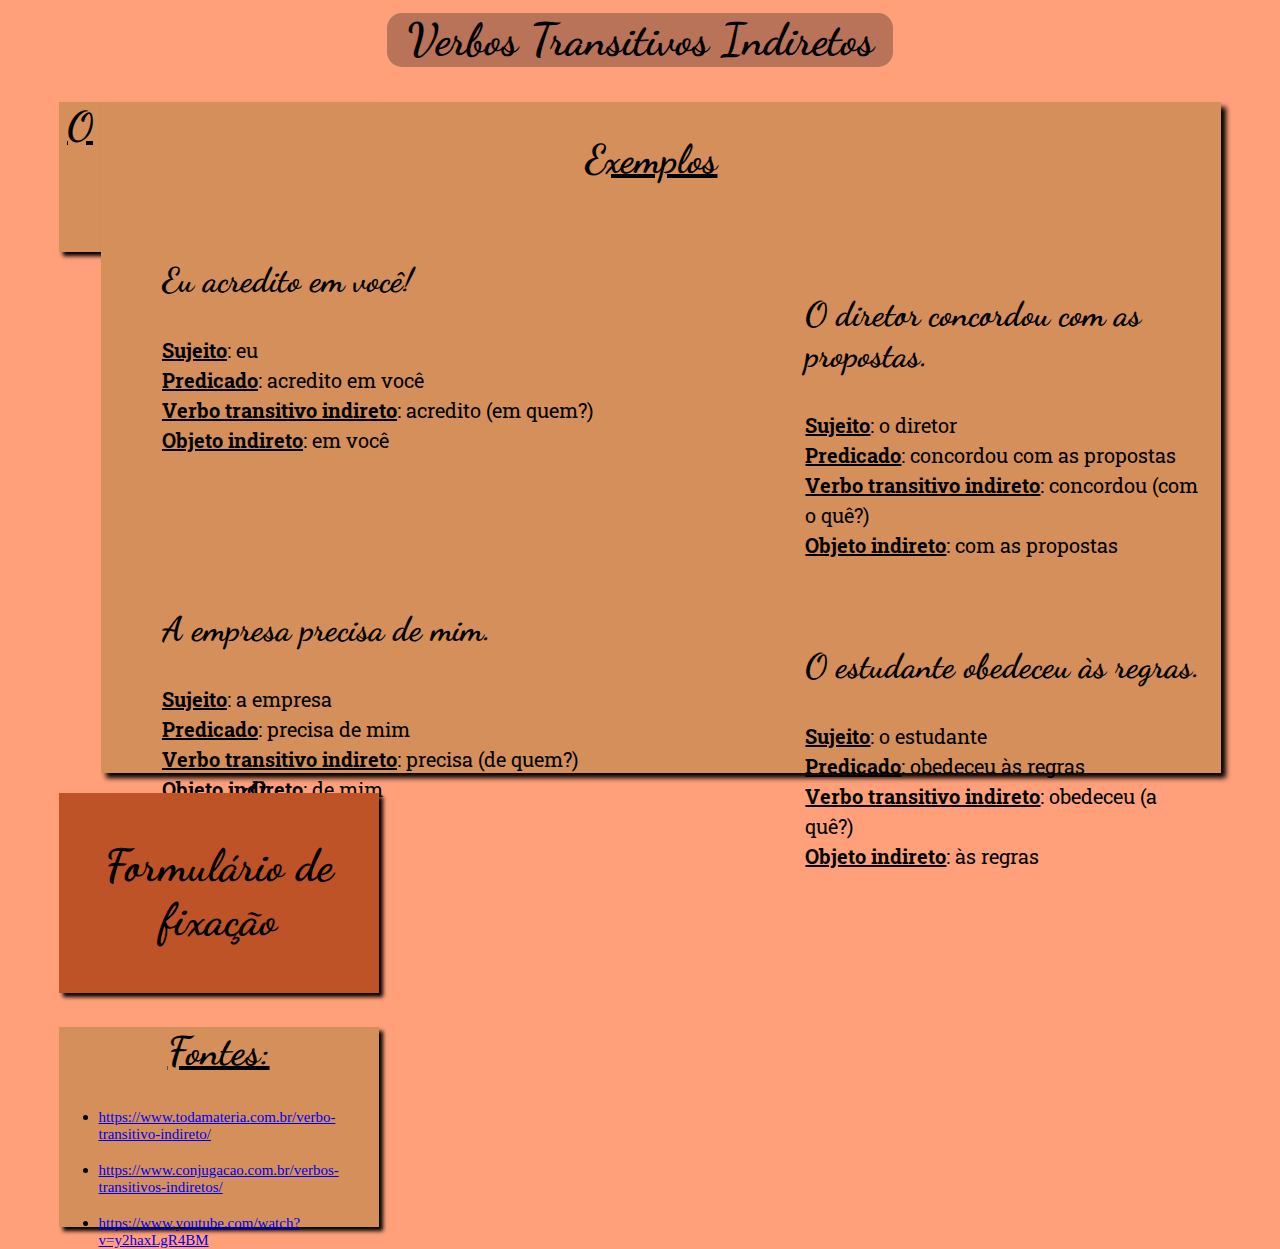
==== index.html @ 6f671ef4 "Site" ====
<html lang="pt-br">
<head>
    <meta charset="UTF-8">
    <meta http-equiv="X-UA-Compatible" content="IE=edge">
    <meta name="viewport" content="width=device-width, initial-scale=1.0">
    
    <!--Fontes-->
    <link rel="preconnect" href="https://fonts.gstatic.com">
    <link href="https://fonts.googleapis.com/css2?family=Dancing+Script:wght@700&display=swap" rel="stylesheet">
    <link rel="preconnect" href="https://fonts.gstatic.com">
    <link href="https://fonts.googleapis.com/css2?family=Roboto+Slab:wght@300&display=swap" rel="stylesheet">  
    <link rel="preconnect" href="https://fonts.gstatic.com">
    <link href="https://fonts.googleapis.com/css2?family=Delius+Unicase:wght@700&display=swap" rel="stylesheet">
    
    <title>Trabalho LPL</title>
    <!--CSS-->
    <link rel="stylesheet" href="reset.css">
    <style>
        body{
            background-color: #ffa07a;

        }
        .titulo{
            background-color: #B87358;
            margin-left: 30%;
            margin-right: 30%;
            margin-top: 1%;
            border-radius: 15px;
        }
        .conteudo{
            margin-right: 4%;
            margin-left: 4%;
        }
        .nota{
         background-color: #D48F5B;
         width: 320px;
         height: 200px;
         box-shadow:  4px 4px 4px  black;
        }
        .exemplos{
            background-color: #D48F5B;
            float: right;
            width: 1100px;
            padding-right: 20px;
            height: 76%;
            box-shadow:  5px 5px 5px  black;
        }
        .exCaixa1{
            float: left;
            width: 50%;
            margin-top: 5%;
            margin-left: 5%;
        }.exCaixa2{
            float: right;
            width: 400px;
            margin-top: 4%;
           
        }
        .exText{
            font-family: 'Roboto Slab', serif;
            text-align: left;
            line-height: 1.5em;
            margin-left: 1%;
            font-size: 20px;
        }
        .exText b {
           background-color: transparent;
           font-weight: bolder;
        }
        .exText u {
           background-color: transparent;
           font-weight: bolder;
        }
        h1{
            font-family: 'Dancing Script', cursive;
            text-align: center;
            font-size: 45px;
        }
        h2{
            font-family: 'Dancing Script', cursive;
            text-align: center;
            font-size: 40px;
            text-decoration: underline;
        }
        h3{
            font-family: 'Dancing Script', cursive;
            text-align: left;
            font-size: 34px;
            margin-left: 1%;
        }
        p{
            font-family: 'Roboto Slab', serif;
            text-align: center;
            line-height: 1.5em;
        }
        p b{
            background-color: rgba(255, 255, 0, 0.473);
        }
        button{
           margin-top: 20px;
           width: 320px;
           height: 200px;
           box-shadow:  4px 4px 4px  black;
           background-color: #BE5328;
           border: none;
        }button a {
            font-size: 50px;
            text-decoration: none;
            color: black;
        }
        li a{
            font-size: 15px;
        }
    </style>
</head>

<body>
   <div class="titulo">
    <h1>Verbos Transitivos Indiretos</h1>
    </div>
    
<div class="conteudo">
    <div class="exemplos"><h2>Exemplos</h2>
        <div class="exCaixa1">
            <h3 style="margin-top: -2%">Eu acredito em você!</h3><p class="exText">
            <u>Sujeito</u>: eu
            <br><u>Predicado</u>: acredito em você
            <br><u>Verbo transitivo indireto</u>: acredito (em quem?)
            <br><u>Objeto indireto</u>: em você
            </p>
        <br>
        <h3 style="margin-top: 21%";>A empresa precisa de mim.</h3><p class="exText">
                <u>Sujeito</u>: a empresa
               <br><u>Predicado</u>:  precisa de mim
                <br><u>Verbo transitivo indireto</u>: precisa (de quem?)
                <br><u>Objeto indireto</u>: de mim
        </p>  
        </div>
       
        <div class="exCaixa2">
            <h3>O diretor concordou com as propostas.</h3><p class="exText">
                <u>Sujeito</u>: o diretor
               <br><u>Predicado</u>:  concordou com as propostas
                <br><u>Verbo transitivo indireto</u>: concordou (com o quê?)
                <br><u>Objeto indireto</u>: com as propostas
            </p><br>
            <h3 style="margin-top: 12%";>O estudante obedeceu às regras.</h3><p class="exText">
                <u>Sujeito</u>: o estudante
               <br><u>Predicado</u>: obedeceu às regras
                <br><u>Verbo transitivo indireto</u>: obedeceu (a quê?)
                <br><u>Objeto indireto</u>: às regras
            </p>     
        </div>
    
    </div>
    
    <div class="nota" style="margin-top: 35px; height: 150px;"><h2>O que é?</h2>
        <p>Verbo transitivo indireto<b> é aquele que exige um complemento por meio de preposição.</b> 
        Esse complemento recebe o nome de objetivo indireto.</p>
    </div>
    
    <button><a href="http:"><h1>Formulário de fixação</h1></a></button>
    
    <div class="nota" style="margin-top: 15px;"><h2>Fontes:</h2>      
        <ul style="margin-top: 5px; list-style-type: disc;">
          <li><a target="_blank" href="http://www.todamateria.com.br/verbo-transitivo-indireto/">https://www.todamateria.com.br/verbo-transitivo-indireto/</a></li>
          <br>
          <li><a target="_blank"  href="https://www.conjugacao.com.br/verbos-transitivos-indiretos/">https://www.conjugacao.com.br/verbos-transitivos-indiretos/</a></li>
          <br>
          <li><a target="_blank" href="https://www.youtube.com/watch?v=y2haxLgR4BM">https://www.youtube.com/watch?v=y2haxLgR4BM</a></li>
        </ul>
    </div>    
</div>
</body>
</html>
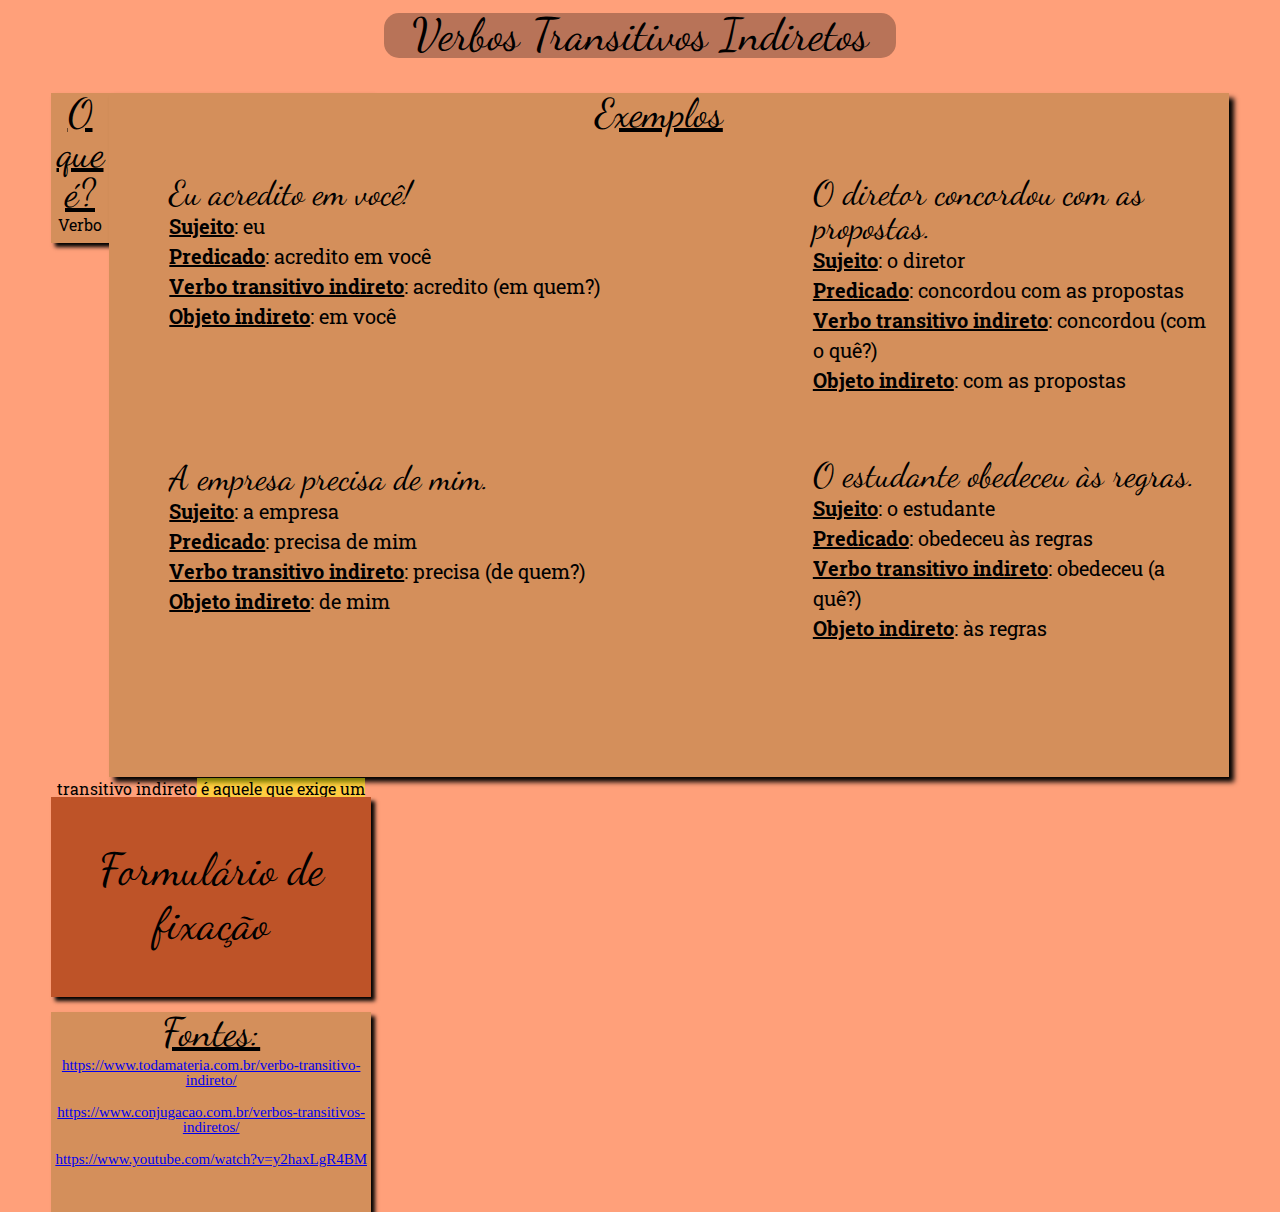
==== commit 55767beb: "Site - Correção no bloco de fontes" ====
--- a/index.html
+++ b/index.html
@@ -162,7 +162,7 @@
     <button><a href="http:"><h1>Formulário de fixação</h1></a></button>
     
     <div class="nota" style="margin-top: 15px;"><h2>Fontes:</h2>      
-        <ul style="margin-top: 5px; list-style-type: disc;">
+        <ul style="margin-top: 5px; text-align: center;">
           <li><a target="_blank" href="http://www.todamateria.com.br/verbo-transitivo-indireto/">https://www.todamateria.com.br/verbo-transitivo-indireto/</a></li>
           <br>
           <li><a target="_blank"  href="https://www.conjugacao.com.br/verbos-transitivos-indiretos/">https://www.conjugacao.com.br/verbos-transitivos-indiretos/</a></li>
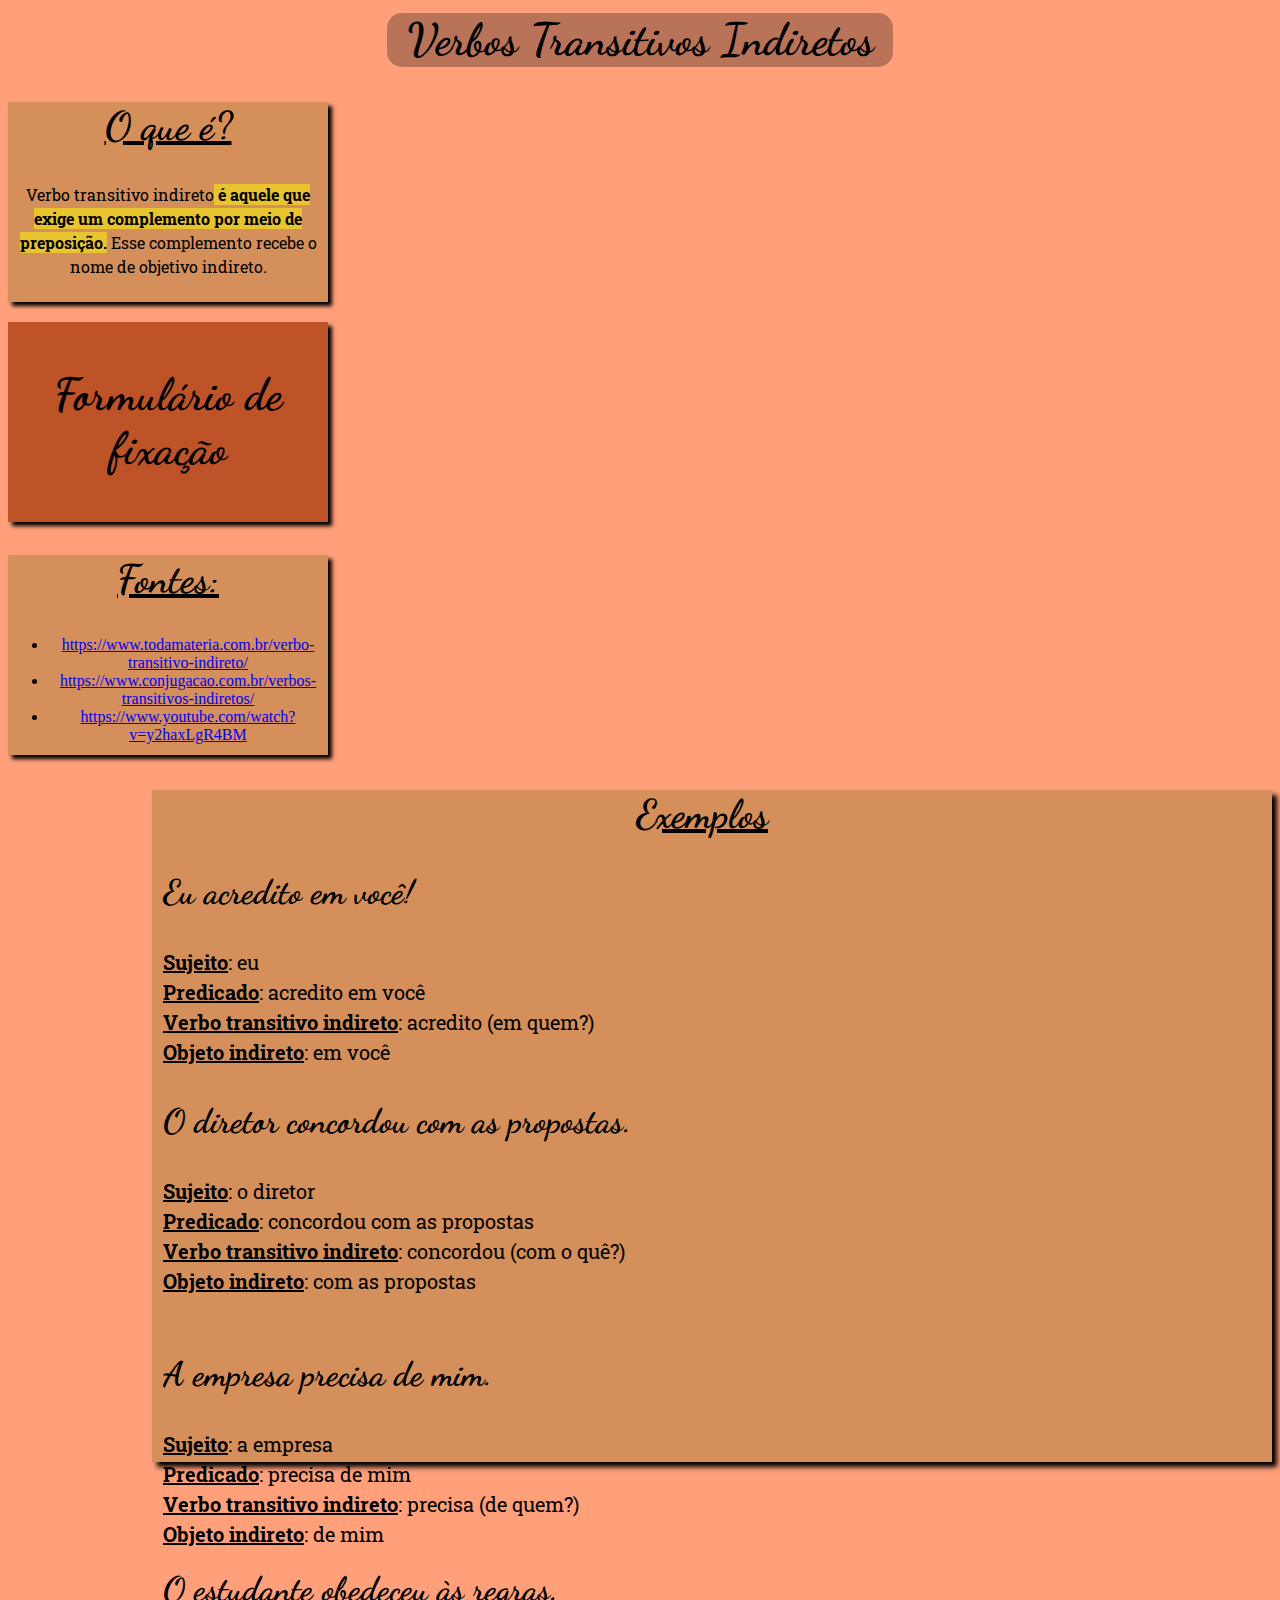
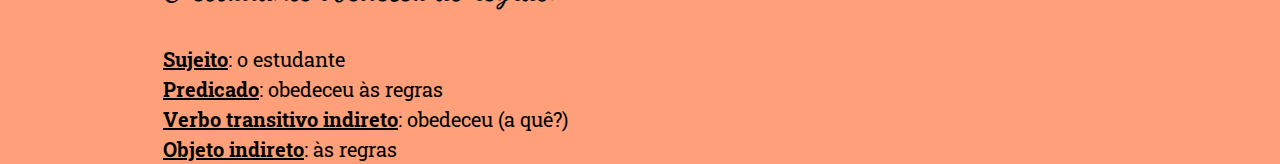
==== commit 11db2497: "HTML Responsivo" ====
--- a/index.html
+++ b/index.html
@@ -1,175 +1,135 @@
-<html lang="pt-br">
-<head>
-    <meta charset="UTF-8">
-    <meta http-equiv="X-UA-Compatible" content="IE=edge">
-    <meta name="viewport" content="width=device-width, initial-scale=1.0">
-    
-    <!--Fontes-->
-    <link rel="preconnect" href="https://fonts.gstatic.com">
-    <link href="https://fonts.googleapis.com/css2?family=Dancing+Script:wght@700&display=swap" rel="stylesheet">
-    <link rel="preconnect" href="https://fonts.gstatic.com">
-    <link href="https://fonts.googleapis.com/css2?family=Roboto+Slab:wght@300&display=swap" rel="stylesheet">  
-    <link rel="preconnect" href="https://fonts.gstatic.com">
-    <link href="https://fonts.googleapis.com/css2?family=Delius+Unicase:wght@700&display=swap" rel="stylesheet">
-    
-    <title>Trabalho LPL</title>
-    <!--CSS-->
-    <link rel="stylesheet" href="reset.css">
-    <style>
-        body{
-            background-color: #ffa07a;
-
-        }
-        .titulo{
-            background-color: #B87358;
-            margin-left: 30%;
-            margin-right: 30%;
-            margin-top: 1%;
-            border-radius: 15px;
-        }
-        .conteudo{
-            margin-right: 4%;
-            margin-left: 4%;
-        }
-        .nota{
-         background-color: #D48F5B;
-         width: 320px;
-         height: 200px;
-         box-shadow:  4px 4px 4px  black;
-        }
-        .exemplos{
-            background-color: #D48F5B;
-            float: right;
-            width: 1100px;
-            padding-right: 20px;
-            height: 76%;
-            box-shadow:  5px 5px 5px  black;
-        }
-        .exCaixa1{
-            float: left;
-            width: 50%;
-            margin-top: 5%;
-            margin-left: 5%;
-        }.exCaixa2{
-            float: right;
-            width: 400px;
-            margin-top: 4%;
-           
-        }
-        .exText{
-            font-family: 'Roboto Slab', serif;
-            text-align: left;
-            line-height: 1.5em;
-            margin-left: 1%;
-            font-size: 20px;
-        }
-        .exText b {
-           background-color: transparent;
-           font-weight: bolder;
-        }
-        .exText u {
-           background-color: transparent;
-           font-weight: bolder;
-        }
-        h1{
-            font-family: 'Dancing Script', cursive;
-            text-align: center;
-            font-size: 45px;
-        }
-        h2{
-            font-family: 'Dancing Script', cursive;
-            text-align: center;
-            font-size: 40px;
-            text-decoration: underline;
-        }
-        h3{
-            font-family: 'Dancing Script', cursive;
-            text-align: left;
-            font-size: 34px;
-            margin-left: 1%;
-        }
-        p{
-            font-family: 'Roboto Slab', serif;
-            text-align: center;
-            line-height: 1.5em;
-        }
-        p b{
-            background-color: rgba(255, 255, 0, 0.473);
-        }
-        button{
-           margin-top: 20px;
-           width: 320px;
-           height: 200px;
-           box-shadow:  4px 4px 4px  black;
-           background-color: #BE5328;
-           border: none;
-        }button a {
-            font-size: 50px;
-            text-decoration: none;
-            color: black;
-        }
-        li a{
-            font-size: 15px;
-        }
-    </style>
-</head>
-
-<body>
-   <div class="titulo">
-    <h1>Verbos Transitivos Indiretos</h1>
-    </div>
-    
-<div class="conteudo">
-    <div class="exemplos"><h2>Exemplos</h2>
-        <div class="exCaixa1">
-            <h3 style="margin-top: -2%">Eu acredito em você!</h3><p class="exText">
-            <u>Sujeito</u>: eu
-            <br><u>Predicado</u>: acredito em você
-            <br><u>Verbo transitivo indireto</u>: acredito (em quem?)
-            <br><u>Objeto indireto</u>: em você
-            </p>
-        <br>
-        <h3 style="margin-top: 21%";>A empresa precisa de mim.</h3><p class="exText">
-                <u>Sujeito</u>: a empresa
-               <br><u>Predicado</u>:  precisa de mim
-                <br><u>Verbo transitivo indireto</u>: precisa (de quem?)
-                <br><u>Objeto indireto</u>: de mim
-        </p>  
-        </div>
-       
-        <div class="exCaixa2">
-            <h3>O diretor concordou com as propostas.</h3><p class="exText">
-                <u>Sujeito</u>: o diretor
-               <br><u>Predicado</u>:  concordou com as propostas
-                <br><u>Verbo transitivo indireto</u>: concordou (com o quê?)
-                <br><u>Objeto indireto</u>: com as propostas
-            </p><br>
-            <h3 style="margin-top: 12%";>O estudante obedeceu às regras.</h3><p class="exText">
-                <u>Sujeito</u>: o estudante
-               <br><u>Predicado</u>: obedeceu às regras
-                <br><u>Verbo transitivo indireto</u>: obedeceu (a quê?)
-                <br><u>Objeto indireto</u>: às regras
-            </p>     
-        </div>
-    
-    </div>
-    
-    <div class="nota" style="margin-top: 35px; height: 150px;"><h2>O que é?</h2>
-        <p>Verbo transitivo indireto<b> é aquele que exige um complemento por meio de preposição.</b> 
-        Esse complemento recebe o nome de objetivo indireto.</p>
-    </div>
-    
-    <button><a href="http:"><h1>Formulário de fixação</h1></a></button>
-    
-    <div class="nota" style="margin-top: 15px;"><h2>Fontes:</h2>      
-        <ul style="margin-top: 5px; text-align: center;">
-          <li><a target="_blank" href="http://www.todamateria.com.br/verbo-transitivo-indireto/">https://www.todamateria.com.br/verbo-transitivo-indireto/</a></li>
-          <br>
-          <li><a target="_blank"  href="https://www.conjugacao.com.br/verbos-transitivos-indiretos/">https://www.conjugacao.com.br/verbos-transitivos-indiretos/</a></li>
-          <br>
-          <li><a target="_blank" href="https://www.youtube.com/watch?v=y2haxLgR4BM">https://www.youtube.com/watch?v=y2haxLgR4BM</a></li>
-        </ul>
-    </div>    
-</div>
-</body>
+<html lang="pt-br">
+
+<head>
+    <meta charset="UTF-8">
+    <meta http-equiv="X-UA-Compatible" content="IE=edge">
+    <meta name="viewport" content="width=device-width, initial-scale=1.0">
+
+    <!--Fontes-->
+    <link rel="preconnect" href="https://fonts.gstatic.com">
+    <link href="https://fonts.googleapis.com/css2?family=Dancing+Script:wght@700&display=swap" rel="stylesheet">
+    <link rel="preconnect" href="https://fonts.gstatic.com">
+    <link href="https://fonts.googleapis.com/css2?family=Roboto+Slab:wght@300&display=swap" rel="stylesheet">
+    <link rel="preconnect" href="https://fonts.gstatic.com">
+    <link href="https://fonts.googleapis.com/css2?family=Delius+Unicase:wght@700&display=swap" rel="stylesheet">
+
+    <title>Trabalho LPL</title>
+    <!--CSS-->
+    <link rel="stylesheet" href="css/style.css">
+    <link rel="stylesheet" href="css/bootstrap.min.css">
+</head>
+
+<body>
+    <div id="divAnim" style="transition: 1s;">
+        <div class="titulo">
+            <h1>Verbos Transitivos Indiretos</h1>
+        </div>
+
+        <!--Responsivo-->
+        <div class="container">
+            <div class="row">
+                <!--Left-->
+              <div class="col-sm-12 col-md-12 col-lg-4 col-xl-4">
+                
+                <!--O que é?-->
+                <div class="nota" style="margin-top: 35px;">
+                    <h2>O que é?</h2>
+                    <p>Verbo transitivo indireto<b> é aquele que exige um complemento por meio de preposição.</b>
+                        Esse complemento recebe o nome de objetivo indireto.</p>
+                </div>
+
+                <!--Botão do Forms-->
+                <button type="button" id="btForm">
+                    <h1>Formulário de fixação</h1>
+                </button>
+
+                <!--Fontes-->
+                <div class="nota" style="margin-top: 15px;min-height: 200px;">
+                    <h2>Fontes:</h2>
+                    <ul style="margin-top: 5px; text-align: center;">
+                        <li><a target="_blank"
+                                href="http://www.todamateria.com.br/verbo-transitivo-indireto/">https://www.todamateria.com.br/verbo-transitivo-indireto/</a>
+                        </li>
+    
+                        <li><a target="_blank"
+                                href="https://www.conjugacao.com.br/verbos-transitivos-indiretos/">https://www.conjugacao.com.br/verbos-transitivos-indiretos/</a>
+                        </li>
+                        <li><a target="_blank"
+                                href="https://www.youtube.com/watch?v=y2haxLgR4BM">https://www.youtube.com/watch?v=y2haxLgR4BM</a>
+                        </li>
+                    </ul>
+                </div>
+              </div>
+              <!--Right-->
+              <div class="col-sm-12 col-md-12 col-lg-8 col-xl-8">
+
+                <!--Div Exemplos-->
+                    <div class="exemplos container" style="margin-top: 35px;">
+                        <h2 style="margin-top: 0;">Exemplos</h2>
+                        <!--Row Responsivo - exemplos-->
+                        <div class="row">
+                          <div class="col-sm-12 col-md-12 col-lg-6 col-xl-6">
+                            <!--Linha de cima - Left-->
+                            <h3>Eu acredito em você!</h3>
+                            <p class="exText">
+                                <u>Sujeito</u>: eu
+                                <br><u>Predicado</u>: acredito em você
+                                <br><u>Verbo transitivo indireto</u>: acredito (em quem?)
+                                <br><u>Objeto indireto</u>: em você
+                            </p>
+
+                          </div>
+
+                          <div class="col-sm-12 col-md-12 col-lg-6 col-xl-6">
+                            <!--Linha de cima - Right-->
+                            <h3>O diretor concordou com as propostas.</h3>
+                            <p class="exText">
+                                <u>Sujeito</u>: o diretor
+                                <br><u>Predicado</u>: concordou com as propostas
+                                <br><u>Verbo transitivo indireto</u>: concordou (com o quê?)
+                                <br><u>Objeto indireto</u>: com as propostas
+                            </p><br>
+
+                          </div>
+
+                        </div>
+
+                        <div class="row">
+                            <div class="col-sm-12 col-md-12 col-lg-6 col-xl-6">
+                                <!--Linha de baixo - Left-->
+                                <h3 style="margin-top: 20px" ;>A empresa precisa de mim.</h3>
+                                <p class="exText">
+                                    <u>Sujeito</u>: a empresa
+                                    <br><u>Predicado</u>: precisa de mim
+                                    <br><u>Verbo transitivo indireto</u>: precisa (de quem?)
+                                    <br><u>Objeto indireto</u>: de mim
+                                </p>
+
+                            </div>
+                            <div class="col-sm-12 col-md-12 col-lg-6 col-xl-6">
+                                <!--Linha de baixo - Right-->
+                                <h3 style="margin-top: 20px" ;>O estudante obedeceu às regras.</h3>
+                                <p class="exText">
+                                    <u>Sujeito</u>: o estudante
+                                    <br><u>Predicado</u>: obedeceu às regras
+                                    <br><u>Verbo transitivo indireto</u>: obedeceu (a quê?)
+                                    <br><u>Objeto indireto</u>: às regras
+                                </p>
+
+                            </div>
+                        </div>
+
+        
+                    </div>
+                    
+        
+              </div>
+            </div>
+          </div>
+
+    </div>
+
+    <script type="text/javascript" src="js/index.js"></script>
+</body>
+
 </html>--- a/css/style.css
+++ b/css/style.css
@@ -0,0 +1,92 @@
+        body{
+            background-color: #ffa07a;
+
+        }
+        .titulo{
+            background-color: #B87358;
+            margin-left: 30%;
+            margin-right: 30%;
+            margin-top: 1%;
+            border-radius: 15px;
+        }
+        .conteudo{
+            margin-right: 4%;
+            margin-left: 4%;
+        }
+        .nota{
+         background-color: #D48F5B;
+         width: 320px;
+         height: 200px;
+         box-shadow:  4px 4px 4px  black;
+        }
+        .exemplos{
+            background-color: #D48F5B;
+            float: right;
+            width: 1100px;
+            padding-right: 20px;
+            height: 76%;
+            box-shadow:  5px 5px 5px  black;
+        }
+        .exCaixa1{
+            float: left;
+            width: 50%;
+            margin-top: 5%;
+            margin-left: 5%;
+        }.exCaixa2{
+            float: right;
+            width: 400px;
+            margin-top: 4%;
+           
+        }
+        .exText{
+            font-family: 'Roboto Slab', serif;
+            text-align: left;
+            line-height: 1.5em;
+            margin-left: 1%;
+            font-size: 20px;
+        }
+        .exText b {
+           background-color: transparent;
+           font-weight: bolder;
+        }
+        .exText u {
+           background-color: transparent;
+           font-weight: bolder;
+        }
+        h1{
+            font-family: 'Dancing Script', cursive;
+            text-align: center;
+            font-size: 45px;
+        }
+        h2{
+            font-family: 'Dancing Script', cursive;
+            text-align: center;
+            font-size: 40px;
+            text-decoration: underline;
+        }
+        h3{
+            font-family: 'Dancing Script', cursive;
+            text-align: left;
+            font-size: 34px;
+            margin-left: 1%;
+        }
+        p{
+            font-family: 'Roboto Slab', serif;
+            text-align: center;
+            line-height: 1.5em;
+        }
+        p b{
+            background-color: rgba(255, 255, 0, 0.473);
+        }
+        button{
+           margin-top: 20px;
+           width: 320px;
+           height: 200px;
+           box-shadow:  4px 4px 4px  black;
+           background-color: #BE5328;
+           border: none;
+        }button a {
+            font-size: 50px;
+            text-decoration: none;
+            color: black;
+        }
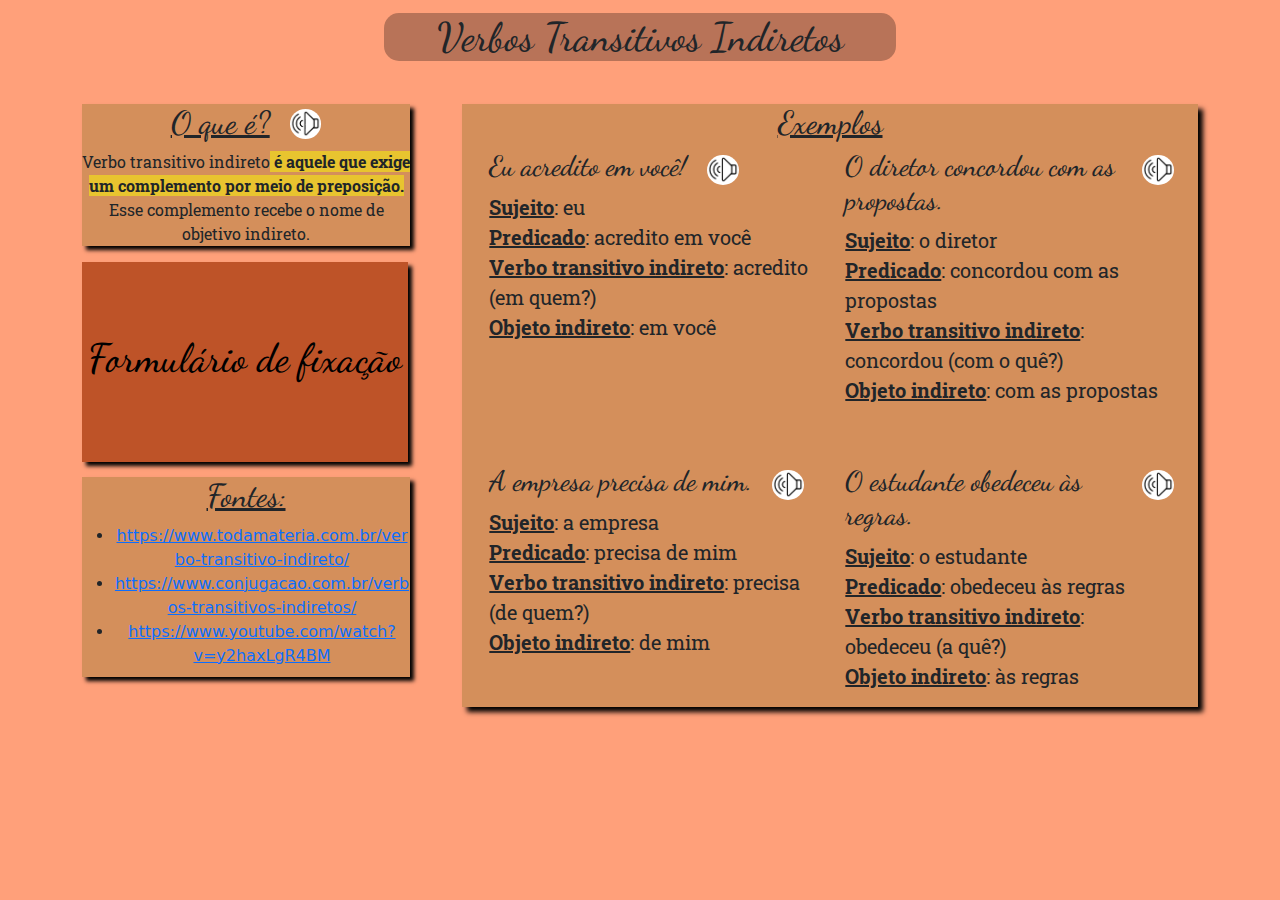
==== commit 7d860f22: "Audio Adicionado" ====
--- a/index.html
+++ b/index.html
@@ -20,6 +20,7 @@
 </head>
 
 <body>
+
     <div id="divAnim" style="transition: 1s;">
         <div class="titulo">
             <h1>Verbos Transitivos Indiretos</h1>
@@ -33,7 +34,10 @@
                 
                 <!--O que é?-->
                 <div class="nota" style="margin-top: 35px;">
-                    <h2>O que é?</h2>
+                	<div class="justify-content-md-center" style="display: flex;">
+                        <h2>O que é?</h2>
+                        <img id="btOQAudio" class="rounded-circle" style="margin-left: 20px; margin-top: 5px; cursor: pointer;" height="30px" ="30px" src="img/audio-icon.png">
+                    </div>
                     <p>Verbo transitivo indireto<b> é aquele que exige um complemento por meio de preposição.</b>
                         Esse complemento recebe o nome de objetivo indireto.</p>
                 </div>
@@ -70,7 +74,11 @@
                         <div class="row">
                           <div class="col-sm-12 col-md-12 col-lg-6 col-xl-6">
                             <!--Linha de cima - Left-->
-                            <h3>Eu acredito em você!</h3>
+                            <div style="display: flex;">
+                            	<h3>Eu acredito em você!</h3>
+                            	<img id="btEx1Audio" class="rounded-circle" style="margin-left: 20px; margin-top: 5px; cursor: pointer;" height="30px" ="30px" src="img/audio-icon.png">
+                            </div>
+                            
                             <p class="exText">
                                 <u>Sujeito</u>: eu
                                 <br><u>Predicado</u>: acredito em você
@@ -82,7 +90,11 @@
 
                           <div class="col-sm-12 col-md-12 col-lg-6 col-xl-6">
                             <!--Linha de cima - Right-->
-                            <h3>O diretor concordou com as propostas.</h3>
+                            <div style="display: flex;">
+                            	<h3>O diretor concordou com as propostas.</h3>
+                            	<img id="btEx2Audio" class="rounded-circle" style="margin-left: 20px; margin-top: 5px; cursor: pointer;" height="30px" ="30px" src="img/audio-icon.png">
+                            </div>
+                            
                             <p class="exText">
                                 <u>Sujeito</u>: o diretor
                                 <br><u>Predicado</u>: concordou com as propostas
@@ -97,7 +109,11 @@
                         <div class="row">
                             <div class="col-sm-12 col-md-12 col-lg-6 col-xl-6">
                                 <!--Linha de baixo - Left-->
-                                <h3 style="margin-top: 20px" ;>A empresa precisa de mim.</h3>
+                                <div style="display: flex;margin-top: 20px;">
+                            		<h3>A empresa precisa de mim.</h3>
+                            		<img id="btEx3Audio" class="rounded-circle" style="margin-left: 20px; margin-top: 5px; cursor: pointer;" height="30px" ="30px" src="img/audio-icon.png">
+                            	</div>
+                                
                                 <p class="exText">
                                     <u>Sujeito</u>: a empresa
                                     <br><u>Predicado</u>: precisa de mim
@@ -108,7 +124,11 @@
                             </div>
                             <div class="col-sm-12 col-md-12 col-lg-6 col-xl-6">
                                 <!--Linha de baixo - Right-->
-                                <h3 style="margin-top: 20px" ;>O estudante obedeceu às regras.</h3>
+                                <div style="display: flex;margin-top: 20px;">
+                            		<h3>O estudante obedeceu às regras.</h3>
+                            		<img id="btEx4Audio" class="rounded-circle" style="margin-left: 20px; margin-top: 5px; cursor: pointer;" height="30px" ="30px" src="img/audio-icon.png">
+                            	</div>
+                                
                                 <p class="exText">
                                     <u>Sujeito</u>: o estudante
                                     <br><u>Predicado</u>: obedeceu às regras
@@ -129,7 +149,9 @@
 
     </div>
 
+
     <script type="text/javascript" src="js/index.js"></script>
+    <script type="text/javascript" src="js/playAudio.js"></script>
 </body>
 
 </html>--- a/css/style.css
+++ b/css/style.css
@@ -1,92 +1,119 @@
-        body{
-            background-color: #ffa07a;
-
-        }
-        .titulo{
-            background-color: #B87358;
-            margin-left: 30%;
-            margin-right: 30%;
-            margin-top: 1%;
-            border-radius: 15px;
-        }
-        .conteudo{
-            margin-right: 4%;
-            margin-left: 4%;
-        }
-        .nota{
-         background-color: #D48F5B;
-         width: 320px;
-         height: 200px;
-         box-shadow:  4px 4px 4px  black;
-        }
-        .exemplos{
-            background-color: #D48F5B;
-            float: right;
-            width: 1100px;
-            padding-right: 20px;
-            height: 76%;
-            box-shadow:  5px 5px 5px  black;
-        }
-        .exCaixa1{
-            float: left;
-            width: 50%;
-            margin-top: 5%;
-            margin-left: 5%;
-        }.exCaixa2{
-            float: right;
-            width: 400px;
-            margin-top: 4%;
-           
-        }
-        .exText{
-            font-family: 'Roboto Slab', serif;
-            text-align: left;
-            line-height: 1.5em;
-            margin-left: 1%;
-            font-size: 20px;
-        }
-        .exText b {
-           background-color: transparent;
-           font-weight: bolder;
-        }
-        .exText u {
-           background-color: transparent;
-           font-weight: bolder;
-        }
-        h1{
-            font-family: 'Dancing Script', cursive;
-            text-align: center;
-            font-size: 45px;
-        }
-        h2{
-            font-family: 'Dancing Script', cursive;
-            text-align: center;
-            font-size: 40px;
-            text-decoration: underline;
-        }
-        h3{
-            font-family: 'Dancing Script', cursive;
-            text-align: left;
-            font-size: 34px;
-            margin-left: 1%;
-        }
-        p{
-            font-family: 'Roboto Slab', serif;
-            text-align: center;
-            line-height: 1.5em;
-        }
-        p b{
-            background-color: rgba(255, 255, 0, 0.473);
-        }
-        button{
-           margin-top: 20px;
-           width: 320px;
-           height: 200px;
-           box-shadow:  4px 4px 4px  black;
-           background-color: #BE5328;
-           border: none;
-        }button a {
-            font-size: 50px;
-            text-decoration: none;
-            color: black;
-        }
+body {
+    background-color: #ffa07a !important;
+    overflow-x: hidden;
+}
+
+.titulo {
+    background-color: #B87358;
+    margin-left: 30%;
+    margin-right: 30%;
+    margin-top: 1%;
+    border-radius: 15px;
+}
+
+.conteudo {
+    margin-right: 4%;
+    margin-left: 4%;
+}
+
+.nota {
+    background-color: #D48F5B;
+    /*width: 23%;*/
+    max-width: 328px;
+    /*min-height: 300px;*/
+    box-shadow: 4px 4px 4px black;
+}
+
+.exemplos {
+    background-color: #D48F5B;
+    float: right;
+    width: 100%;
+    padding-right: 20px;
+    /* height: 76%; */
+    box-shadow: 5px 5px 5px black;
+}
+
+.exCaixa1 {
+    float: left;
+    width: 50%;
+    /*margin-top: 50px;*/
+    margin-left: 5%;
+}
+
+.exCaixa2 {
+    float: right;
+    width: 400px;
+    /*margin-top: 50px;*/
+
+}
+
+.exText {
+    font-family: 'Roboto Slab', serif;
+    text-align: left;
+    line-height: 1.5em;
+    margin-left: 1%;
+    font-size: 20px;
+}
+
+.exText b {
+    background-color: transparent;
+    font-weight: bolder;
+}
+
+.exText u {
+    background-color: transparent;
+    font-weight: bolder;
+}
+
+h1 {
+    font-family: 'Dancing Script', cursive;
+    text-align: center;
+    font-size: 45px;
+}
+
+h2 {
+    margin: 0;
+    font-family: 'Dancing Script', cursive;
+    text-align: center;
+    font-size: 40px;
+    text-decoration: underline;
+}
+
+h3 {
+    font-family: 'Dancing Script', cursive;
+    text-align: left;
+    font-size: 34px;
+    margin-left: 1%;
+}
+
+p {
+    margin-top: 0;
+    font-family: 'Roboto Slab', serif;
+    text-align: center;
+    line-height: 1.5em;
+}
+
+p b {
+    background-color: rgba(255, 255, 0, 0.473);
+}
+
+button {
+    cursor: pointer;
+    margin-top: 20px;
+    /*width: 23%;*/
+    height: 200px;
+    box-shadow: 4px 4px 4px black;
+    background-color: #BE5328;
+    border: none;
+}
+
+button a {
+    font-size: 50px;
+    text-decoration: none;
+    color: black;
+    word-wrap: normal;
+}
+
+a {
+    word-wrap: break-word;
+}
